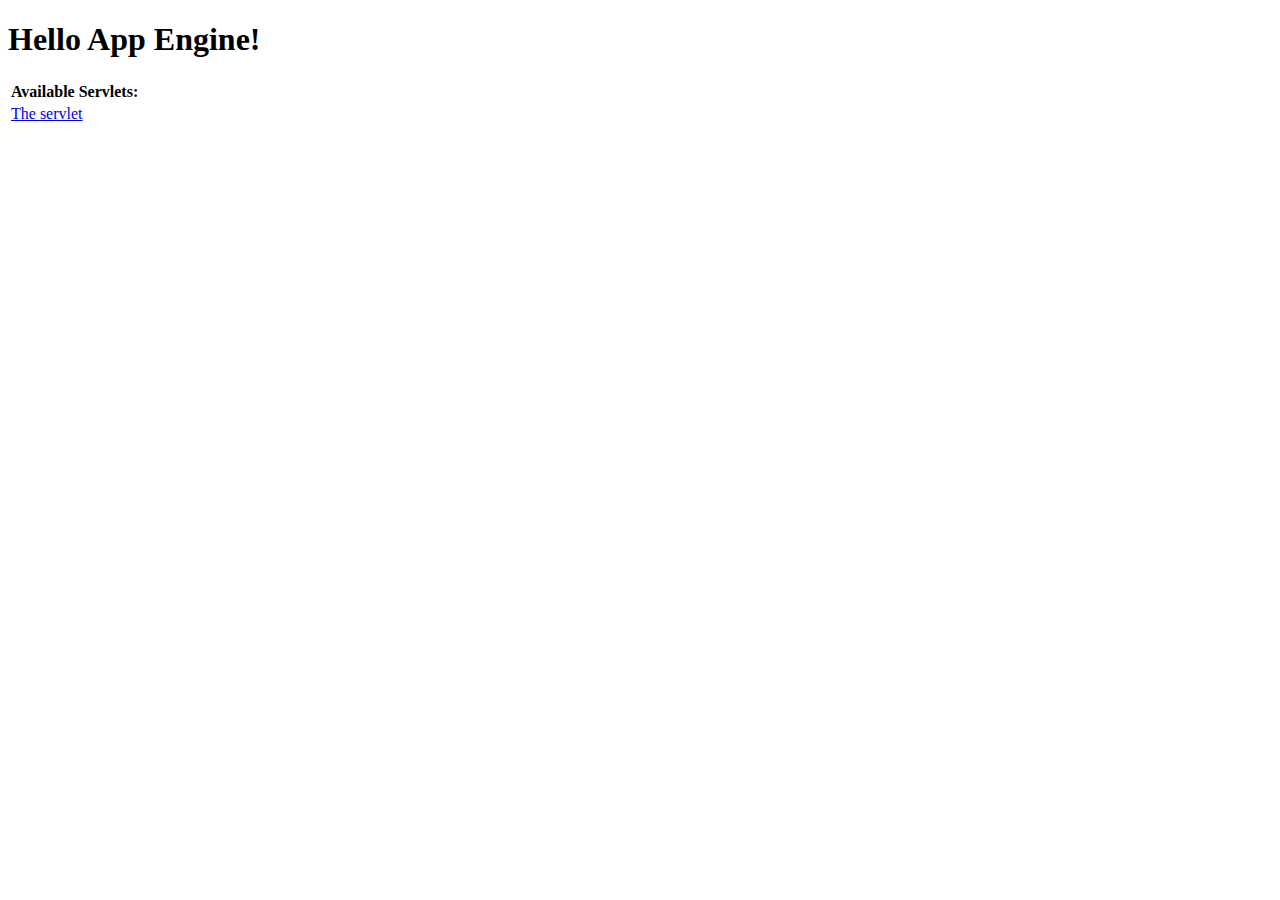
==== src/main/webapp/index.html @ 379c95a3 "first commit" ====
<!DOCTYPE html>
<html xmlns="http://www.w3.org/1999/xhtml" lang="en">
  <head>
    <meta http-equiv="content-type" content="application/xhtml+xml; charset=UTF-8" />
    <title>Hello App Engine</title>
  </head>

  <body>
    <h1>Hello App Engine!</h1>

    <table>
      <tr>
        <td colspan="2" style="font-weight:bold;">Available Servlets:</td>        
      </tr>
      <tr>
        <td><a href='/hello'>The servlet</a></td>
      </tr>
    </table>
  </body>
</html>
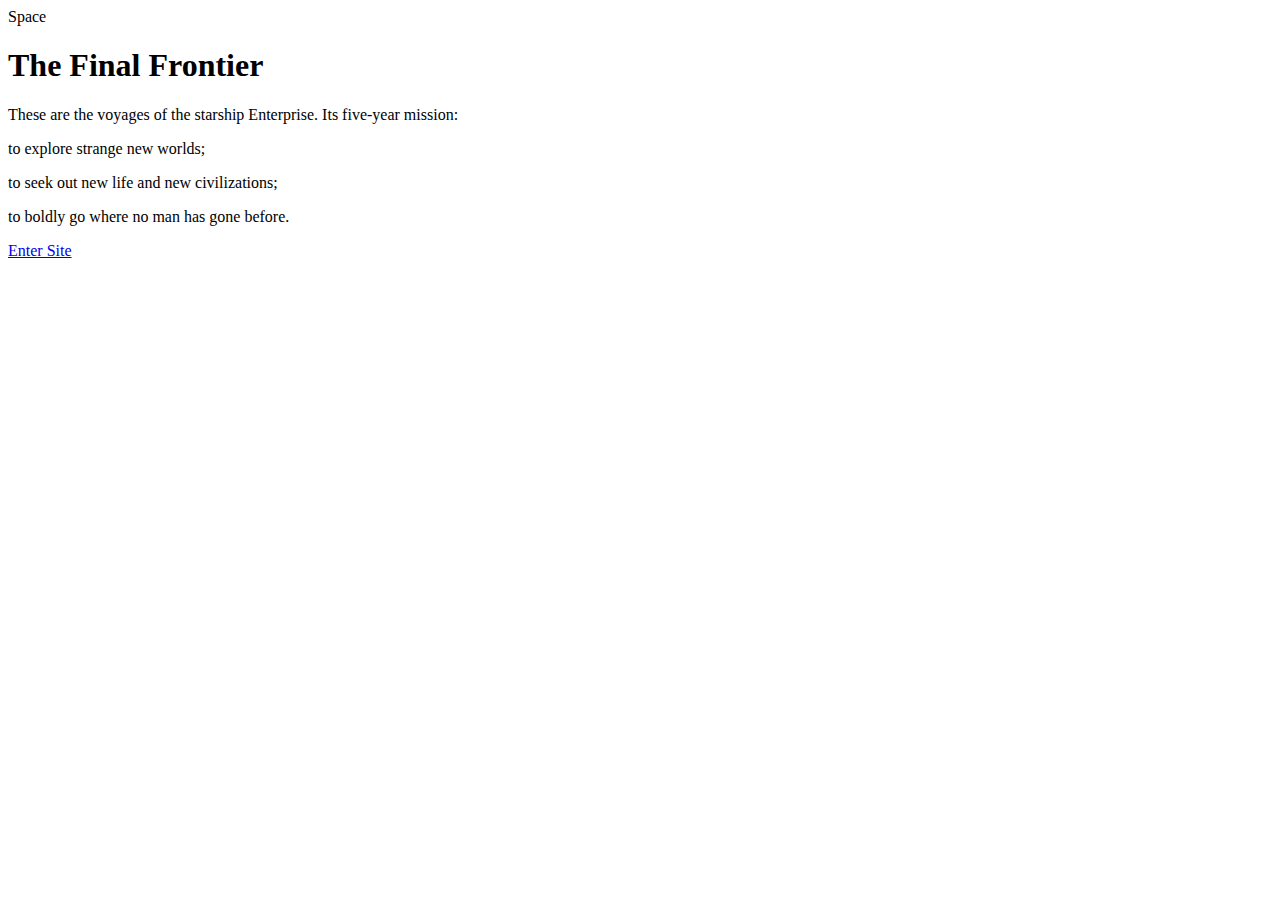
==== commit 72622ed2: "create/cancel post, email content, list all posts options, all functionality complete" ====
--- a/src/main/webapp/index.html
+++ b/src/main/webapp/index.html
@@ -1,20 +1,31 @@
-<!DOCTYPE html>
-<html xmlns="http://www.w3.org/1999/xhtml" lang="en">
-  <head>
-    <meta http-equiv="content-type" content="application/xhtml+xml; charset=UTF-8" />
-    <title>Hello App Engine</title>
-  </head>
+<html>
+<head>
+<link type="text/css" rel="stylesheet" href="/stylesheets/crawl.css" />
+<script src="/javascript/main.js"></script>
+</head>
 
-  <body>
-    <h1>Hello App Engine!</h1>
 
-    <table>
-      <tr>
-        <td colspan="2" style="font-weight:bold;">Available Servlets:</td>        
-      </tr>
-      <tr>
-        <td><a href='/hello'>The servlet</a></td>
-      </tr>
-    </table>
-  </body>
+<body>
+	<div id="crawlPage">
+		<div class="fade"></div>
+
+		<section class="star-wars">
+			<div class="crawl">
+				<div class="title">
+					<p>Space</p>
+					<h1>The Final Frontier</h1>
+				</div>
+				<p>These are the voyages of the starship Enterprise. Its
+					five-year mission:</p>
+				<p>to explore strange new worlds;</p>
+				<p>to seek out new life and new civilizations;</p>
+				<p>to boldly go where no man has gone before.</p>
+			</div>
+
+		</section>
+		
+		<p><a id="enterButton" href="blog.jsp">Enter Site</a></p>
+	</div>
+
+</body>
 </html>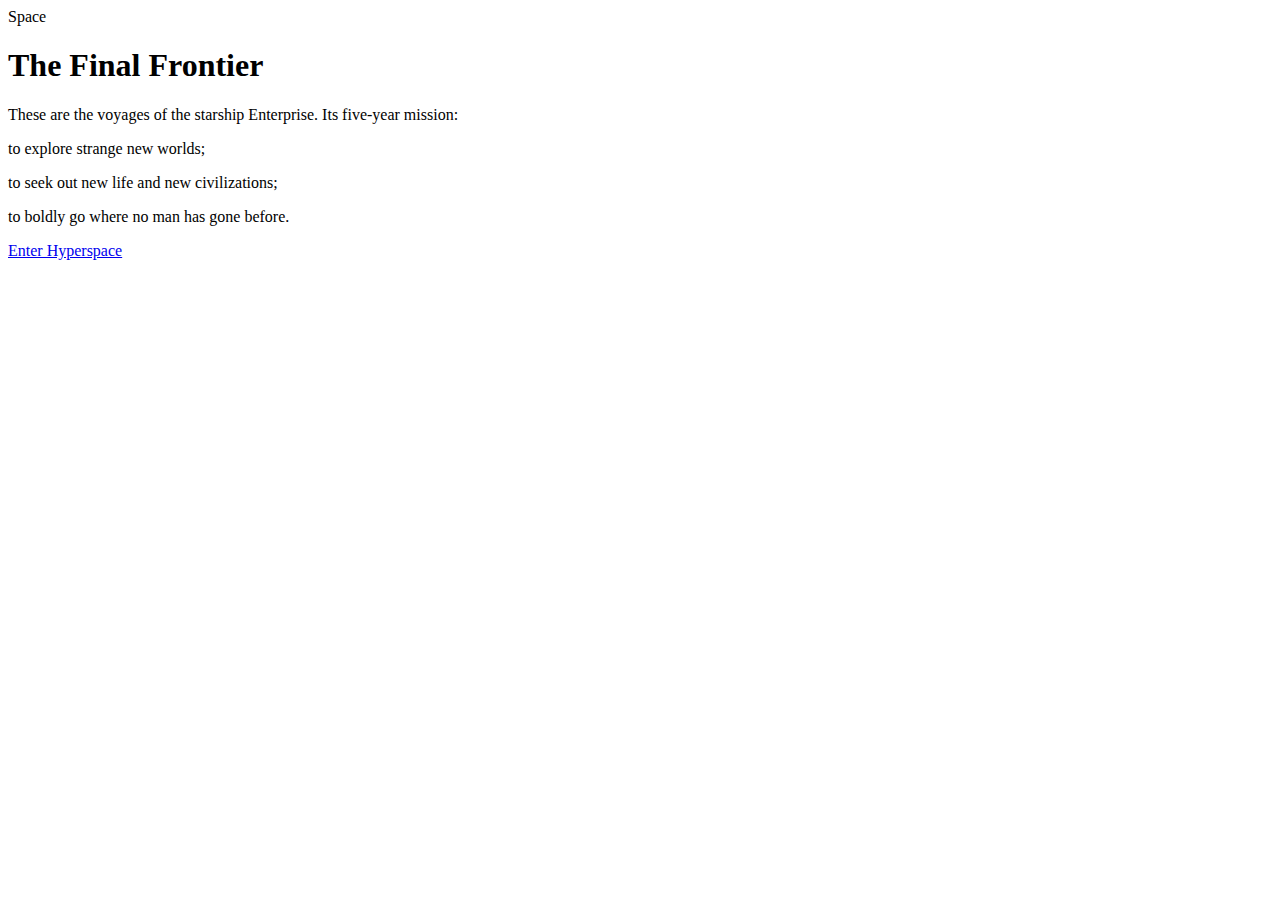
==== commit 65391541: "finalized design, fixed bugs with email" ====
--- a/src/main/webapp/index.html
+++ b/src/main/webapp/index.html
@@ -24,8 +24,10 @@
 
 		</section>
 		
-		<p><a id="enterButton" href="blog.jsp">Enter Site</a></p>
+		<p><a id="enterButton" href="blog.jsp">Enter Hyperspace</a></p>
 	</div>
 
 </body>
-</html>+</html>
+
+<!-- This part added while Shawheen was driving -->